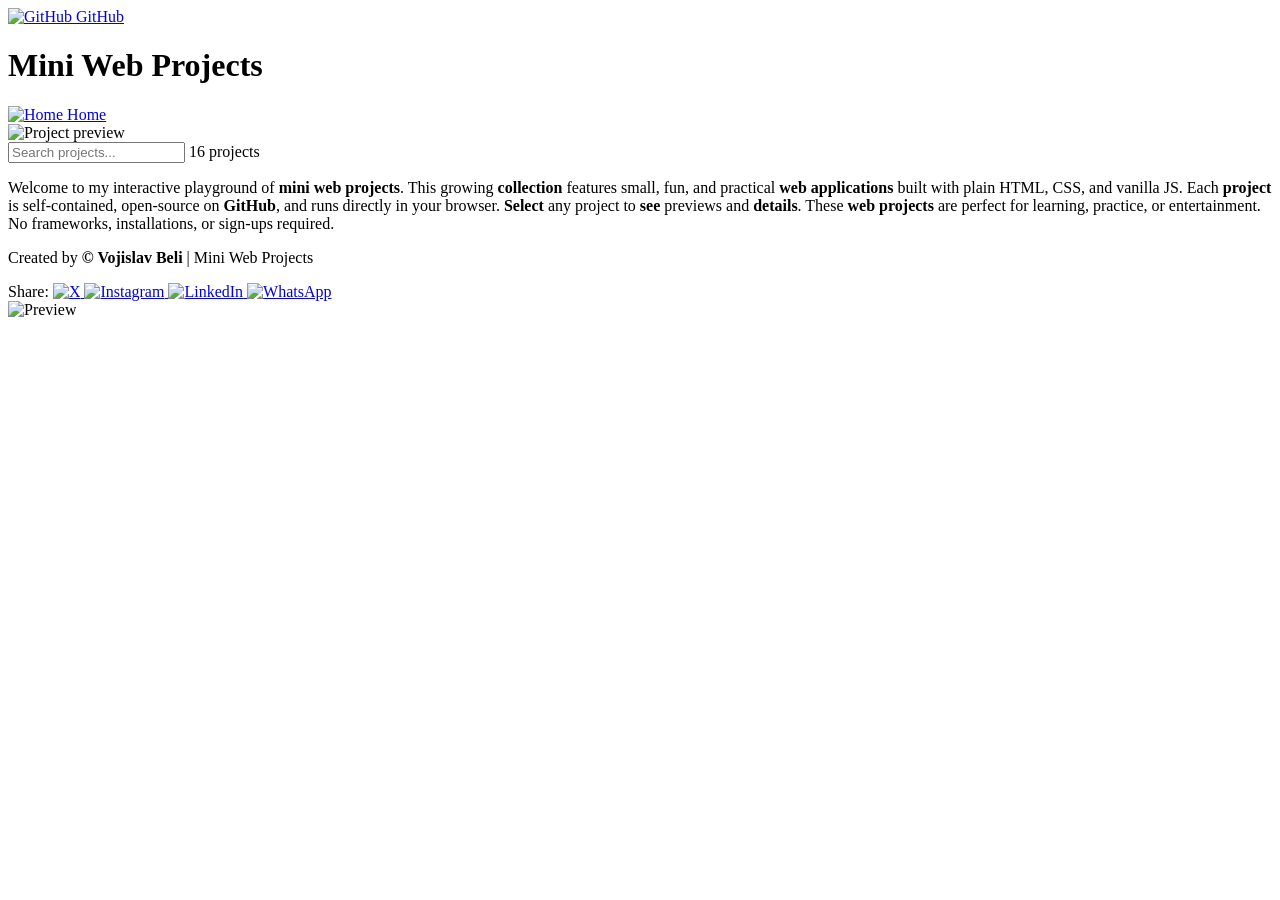
==== index.html @ 624a6da7 "Robots and google meta tag" ====
<!DOCTYPE html>
<html lang="en">

<head>
    <meta charset="UTF-8">
    <meta name="viewport" content="width=device-width, initial-scale=1.0">
    <meta name="author" content="Vojislav Beli">
    <meta name="keywords"
        content="JavaScript projects, mini web games, interactive web tools, vanilla JS projects, coding practice, free web projects, web development, HTML CSS JavaScript, learn JavaScript, fun coding projects">
    <meta name="description"
        content="Free mini web projects and games collection. Play interactive tools like Dice Roller, Tic Tac Toe, Memory, Stopwatch, Calculator. Learn JavaScript with fun projects from Gloomcaller's GitHub. No signups required.">
    <title>Mini Web Projects | Interactive Games & Tools Collection</title>
    <meta property="og:title" content="Mini Web Projects - Interactive Games & Tools">
    <meta property="og:description"
        content="Play free interactive web games like Dice Roller, Tic Tac Toe, Memory, and more. No installs needed.">
    <meta property="og:image" content="./assets/icons/favicon.png">
    <meta property="og:url" content="https://gloomcaller.github.io/Mini-Web-Projects/">
    <meta name="twitter:card" content="summary">
    <meta name="theme-color" content="#2c3e50">

    <meta name="google-site-verification" content="KwqyblXvEm0JyU77JRIlqH9D10tFNC9Q6DPS3nNdTfY" />

    <link rel="icon" type="image/png" href="./assets/icons/favicon.png">
    <link rel="apple-touch-icon" href="./assets/icons/favicon.png">
    <link rel="stylesheet" href="scss/main.css">
    <link rel="sitemap" type="application/xml" href="sitemap.xml">
</head>

<body>
    <div class="app-container">
        <header class="header">
            <a href="https://github.com/Gloomcaller" class="icon-btn" target="_blank" aria-label="Visit GitHub Profile">
                <img src="./assets/icons/github.png" alt="GitHub" class="icon-img">
                <span class="tooltip">GitHub</span>
            </a>
            <h1>Mini Web Projects</h1>
            <a href="index.html" class="icon-btn" aria-label="Home Page">
                <img src="./assets/icons/home.png" alt="Home" class="icon-img">
                <span class="tooltip">Home</span>
            </a>
        </header>

        <div class="main-layout">
            <aside class="sidebar left-sidebar">
                <div class="preview-container">
                    <img src="./assets/preview/temp1.png" alt="Project preview" id="project-preview-img">
                    <div id="preview-images-container"></div>
                </div>
            </aside>

            <main class="main-content">
                <div class="content-header">
                    <div class="search-section">
                        <input type="text" id="search-input" placeholder="Search projects..." class="search-bar">
                        <span class="project-count" id="project-count">16 projects</span>
                    </div>
                </div>
                <div class="project-grid" id="project-grid"></div>
            </main>

            <aside class="sidebar right-sidebar">
                <div class="description-container" id="project-description">
                    <p>Welcome to my interactive playground of <strong>mini web projects</strong>. This growing
                        <strong>collection</strong> features small, fun, and practical <strong>web applications</strong>
                        built with plain HTML, CSS, and vanilla JS. Each <strong>project</strong> is self-contained,
                        open-source on <strong>GitHub</strong>, and runs directly in your browser.
                        <strong>Select</strong> any project to <strong>see</strong> previews and
                        <strong>details</strong>. These <strong>web projects</strong> are perfect for learning,
                        practice, or entertainment. No frameworks, installations, or sign-ups required.
                    </p>
                </div>
            </aside>
        </div>

        <footer class="footer">
            <p>Created by <strong>© Vojislav Beli</strong> | <span id="year"></span> Mini Web Projects</p>
            <div class="share-container">
                <span>Share:</span>
                <a href="https://twitter.com/intent/tweet?text=Check%20out%20this%20collection%20of%20mini%20web%20projects!&url=https://gloomcaller.github.io/Mini-Web-Projects/"
                    target="_blank" aria-label="Share on X">
                    <img src="./assets/icons/x.png" alt="X" class="share-icon">
                </a>
                <a href="https://www.instagram.com/Gloomcaller/" target="_blank" aria-label="Share on Instagram">
                    <img src="./assets/icons/instagram.png" alt="Instagram" class="share-icon">
                </a>
                <a href="https://www.linkedin.com/sharing/share-offsite/?url=https://gloomcaller.github.io/Mini-Web-Projects/"
                    target="_blank" aria-label="Share on LinkedIn">
                    <img src="./assets/icons/linkedin.png" alt="LinkedIn" class="share-icon">
                </a>
                <a href="https://wa.me/?text=Check%20out%20these%20web%20projects!%20https://gloomcaller.github.io/Mini-Web-Projects/"
                    target="_blank" aria-label="Share on WhatsApp">
                    <img src="./assets/icons/whatsapp.png" alt="WhatsApp" class="share-icon">
                </a>
            </div>
        </footer>
    </div>

    <div class="preview-popup" id="preview-popup">
        <img src="" alt="Preview" id="popup-img" draggable="false">
    </div>

    <script src="script.js"></script>
</body>

</html>
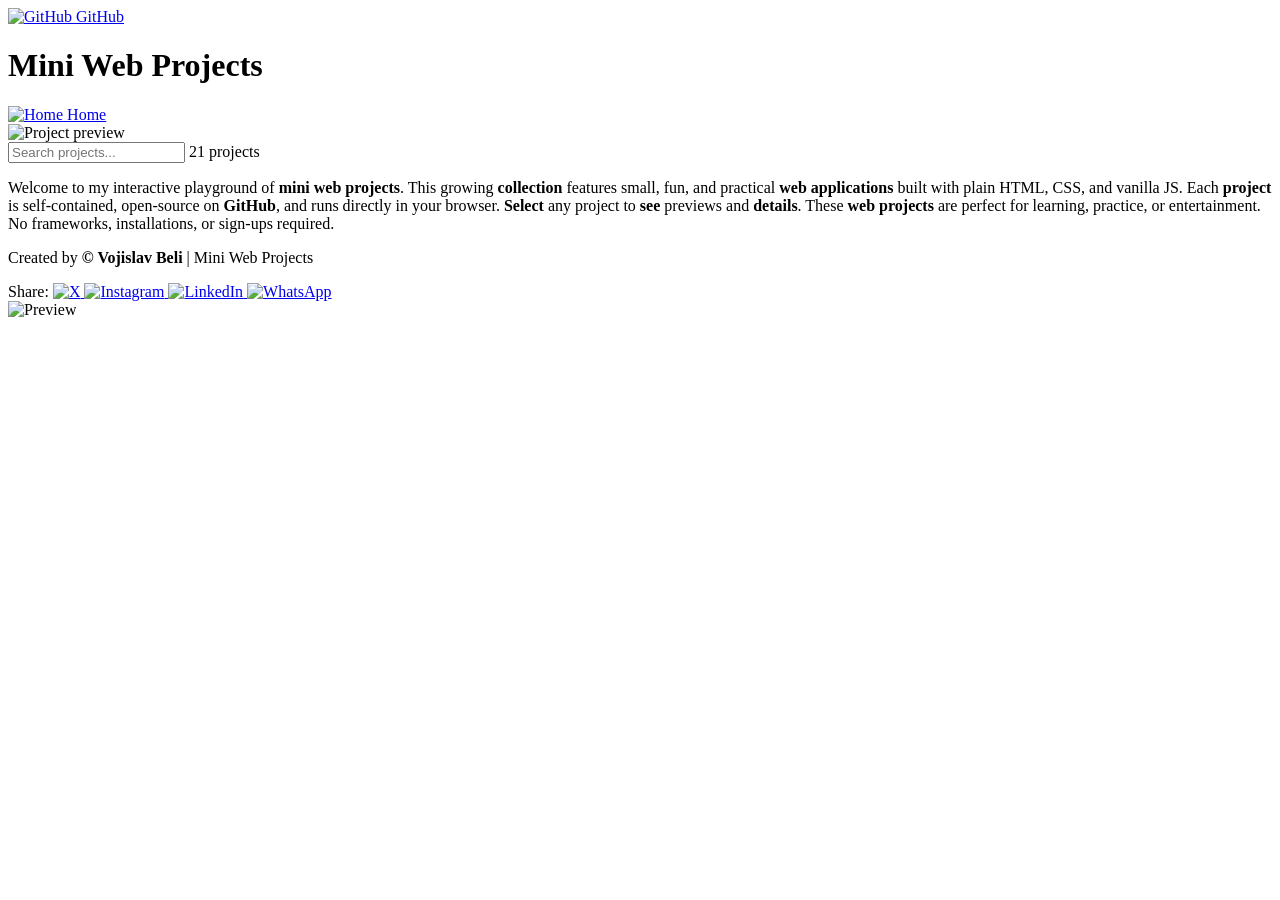
==== commit fea1611a: "+Raid comp tracker page" ====
--- a/index.html
+++ b/index.html
@@ -52,7 +52,7 @@
                 <div class="content-header">
                     <div class="search-section">
                         <input type="text" id="search-input" placeholder="Search projects..." class="search-bar">
-                        <span class="project-count" id="project-count">16 projects</span>
+                        <span class="project-count" id="project-count">21 projects</span>
                     </div>
                 </div>
                 <div class="project-grid" id="project-grid"></div>
